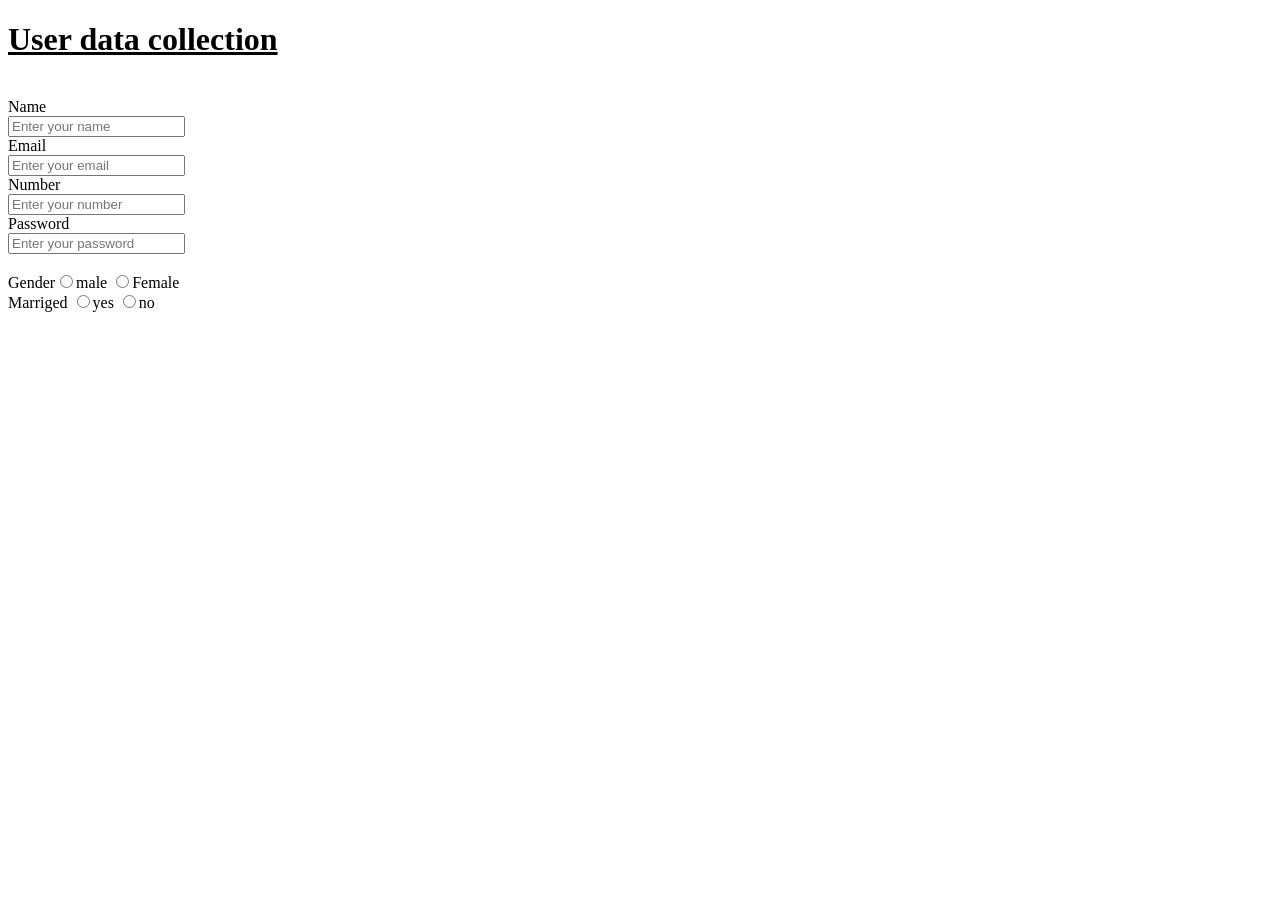
==== Animalia/index.html @ 3b1ccce6 "first" ====
<!DOCTYPE html>
<html lang="en">
<head>
    <meta charset="UTF-8">
    <meta name="viewport" content="width=device-width, initial-scale=1.0">
    <title>Document</title>
</head>
<body>
    <h1><u>User data collection</u></h1>
    <br>
    Name <div><input type="text" placeholder="Enter your name"></div>
    Email <div><input type="email" placeholder="Enter your email"></div>
    Number <div><input type="number" placeholder="Enter your number"></div>
    Password <div><input type="password" placeholder="Enter your password"></div>
     <br>
     Gender<input type="radio" name="Gender" value="male">male
           <input type="radio" name="Gender" value="Female">Female
           <br>
    Marriged <input type="radio" name="Marriage" value="yes">yes
            <input type="radio" name="Marriage" value="no">no   

</body>
</html>
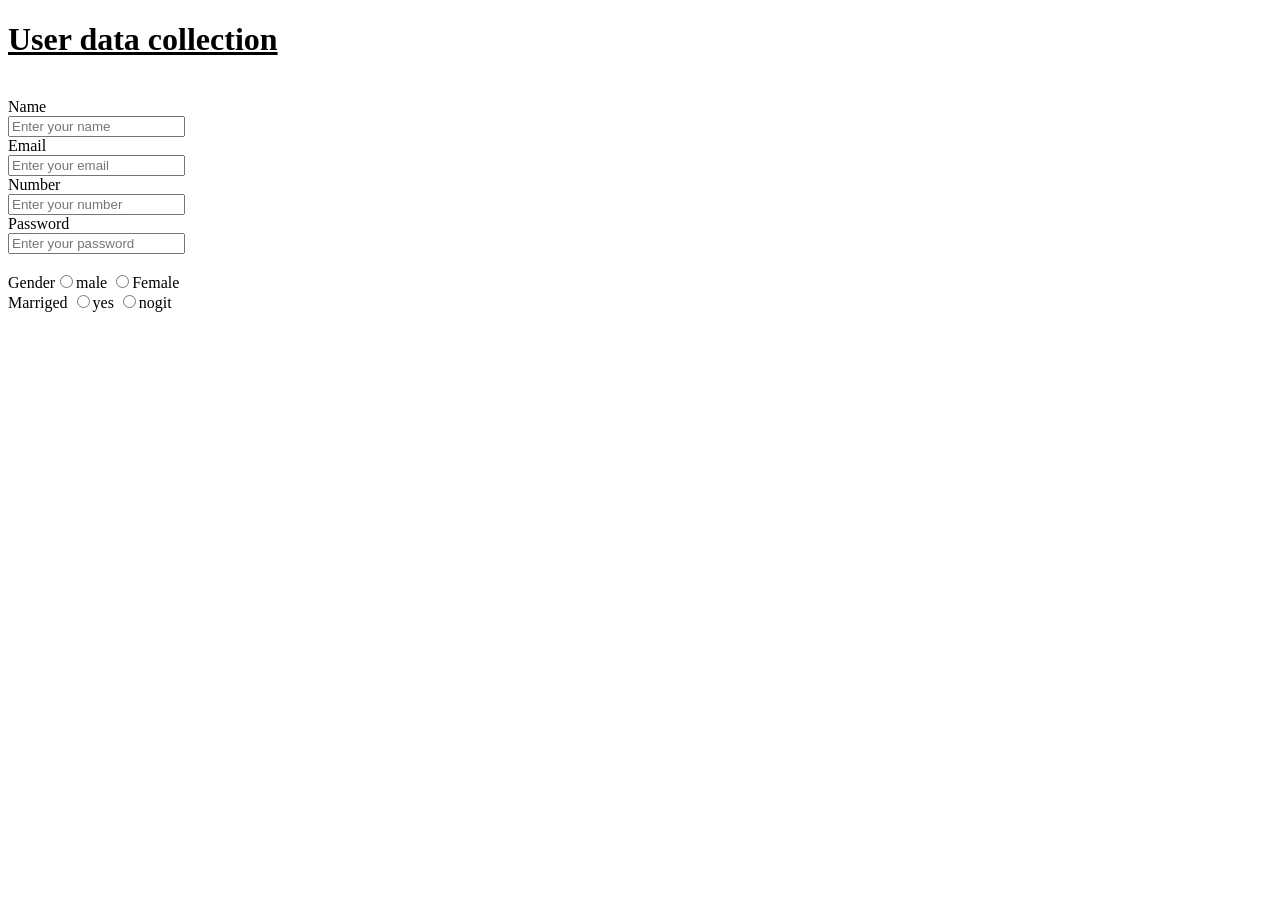
==== commit f5892ca7: "first" ====
--- a/Animalia/index.html
+++ b/Animalia/index.html
@@ -17,7 +17,7 @@
            <input type="radio" name="Gender" value="Female">Female
            <br>
     Marriged <input type="radio" name="Marriage" value="yes">yes
-            <input type="radio" name="Marriage" value="no">no   
+            <input type="radio" name="Marriage" value="no">nogit    
 
 </body>
 </html>
